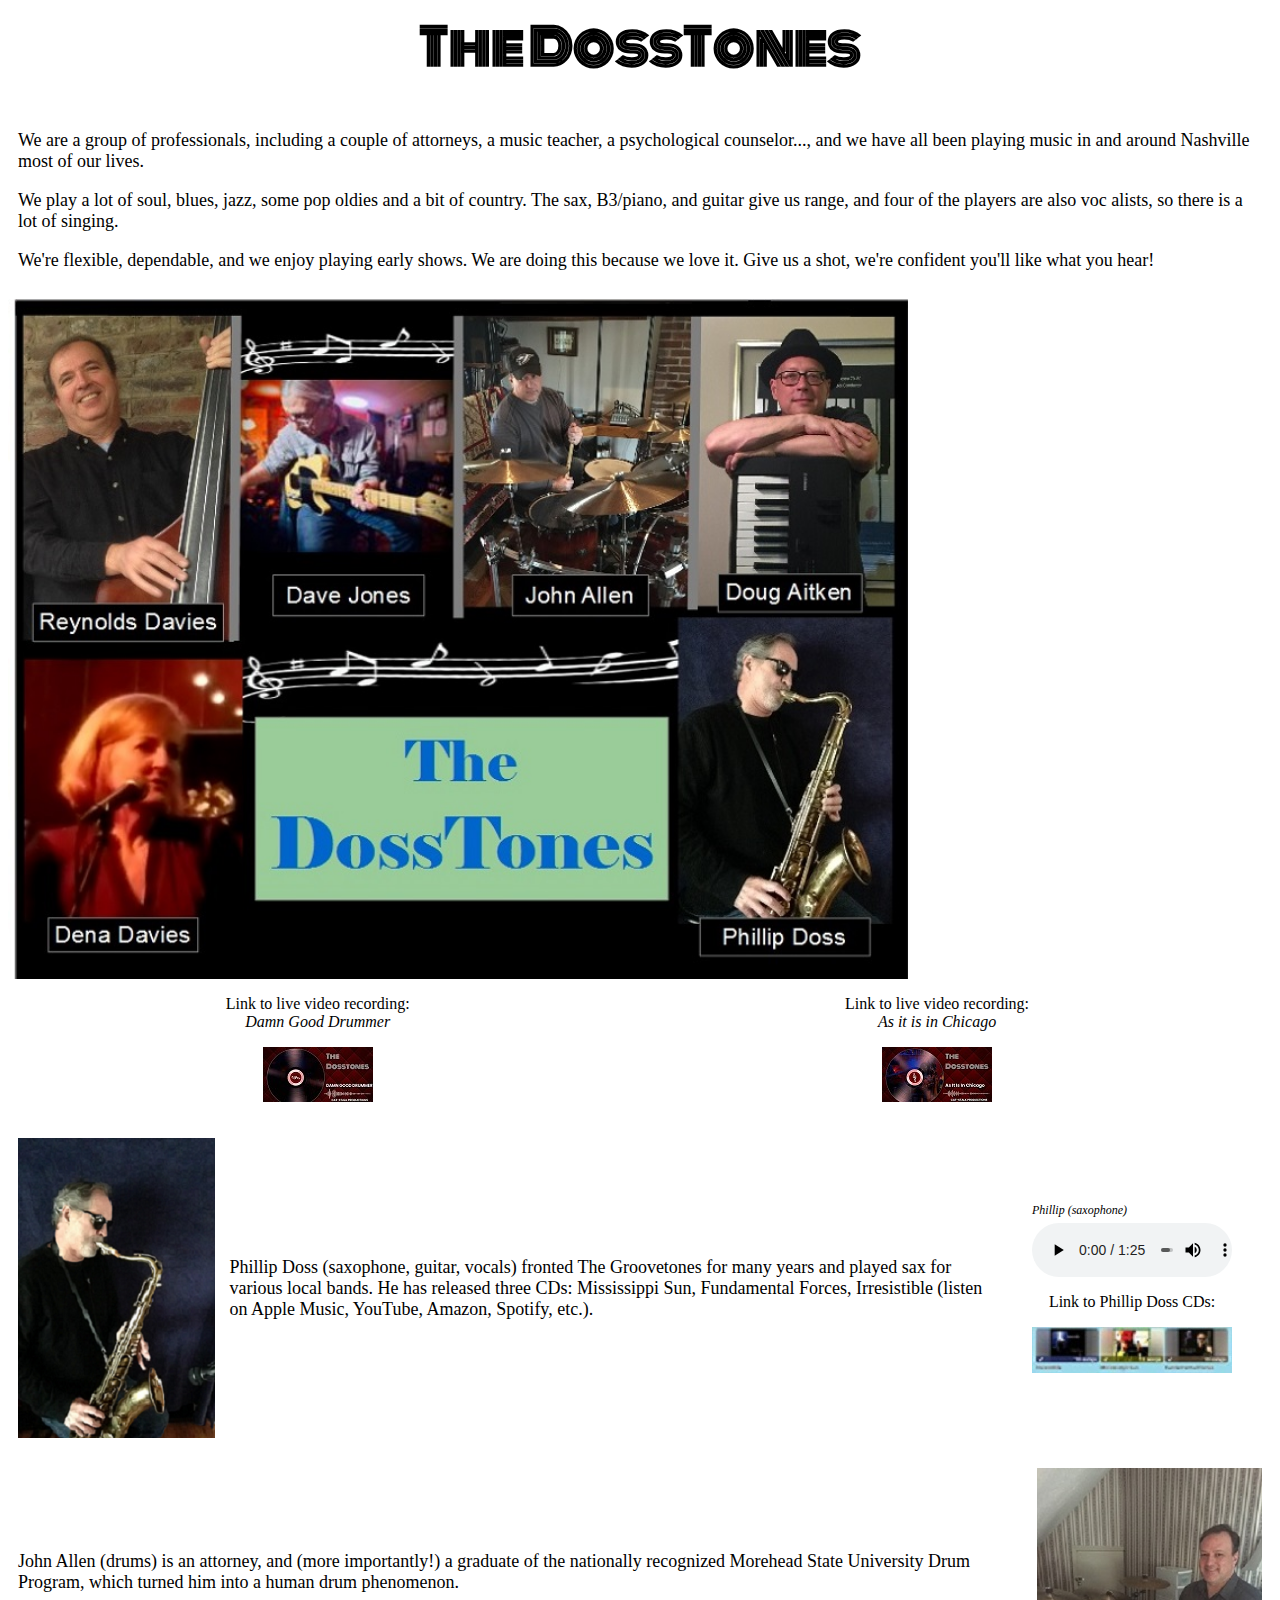
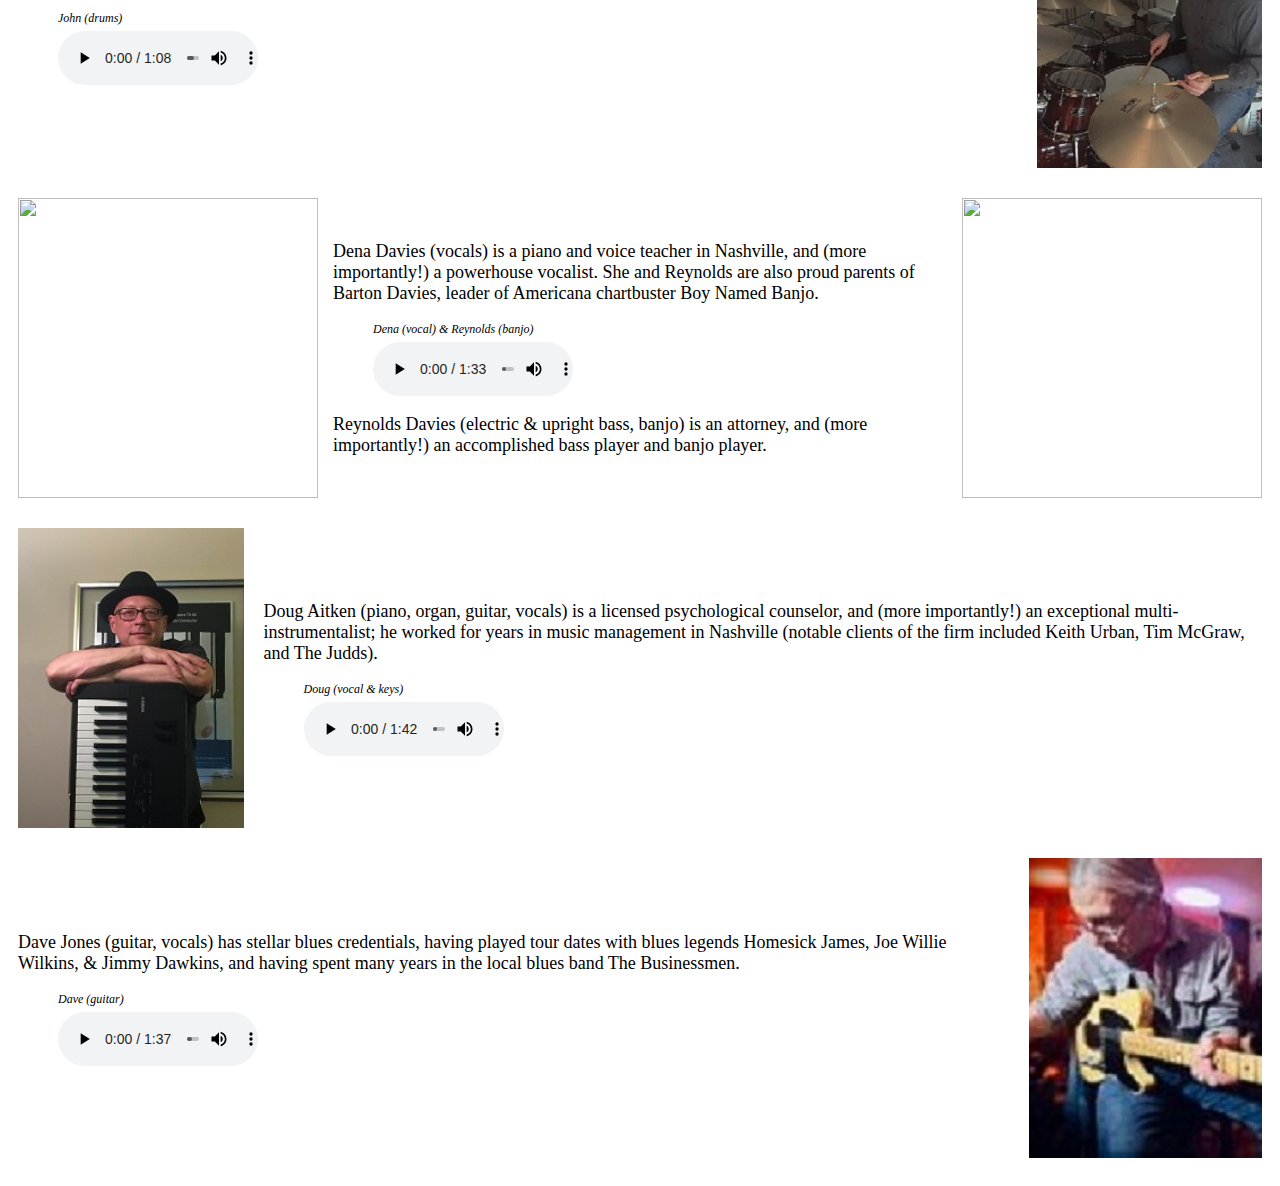
==== index.htm @ a74b34a2 "where are the davies" ====
<head>
   <link rel="stylesheet" type="text/css" href="assets/style/style.css">
   <link href="https://fonts.googleapis.com/css?family=Ariel|Monoton&display=swap" rel="stylesheet">
   <meta name="viewport" content="width=device-width, initial-scale=1.0">
  </head>

  <body>
    <h1 class="band-title-header">The DossTones</h1>
<!----------------------------------------begin ---------------------------------->
   
<div class="flex-row">

      <div class="text-container"
      <p>
        We are a group of professionals,
        including a couple of attorneys, a
        music teacher, a psychological
        counselor..., and we have all been playing music in
        and around Nashville most of our lives.
        
       <p>
        We play a lot of soul, blues, jazz, 
        some pop oldies and a bit of country. The sax, B3/piano,
        and guitar give us range, and four of
        the players are also voc 	alists, so there
        is a lot of singing.
       
        <p>
        We're flexible,
        dependable, and we enjoy playing
        early shows. We are doing this because we love it.
        Give us a shot, we're confident you'll like what you hear!
        
       </p>
      </div> 

    <div>
        <img id = "band-image"  src="assets/images/WebsitePic.jpg ">
    </div>                                        

       
<p text-align-center>
    <div class="video-link">
  
      <p style=text-align:center> Link to live video recording:<br>
        <em>Damn Good Drummer</em></p>  

        <p style = "text-align:center">
        <a href="https://vimeo.com/671753340?fbclid=IwAR0AuxMG2JPocDvae3xkzkJDM3QtB7sTo-MF8t5jyeBqKq5xU19ft4Nz4-Y">
        <img id = "icon-image"src="assets/images/DamnDrummerPic.jpg"
            alt ="Damn Good Drummer">   </a> 
</div>
   <div class="video-link">
        <p style=text-align:center> Link to live video recording:<br>
        <em>As it is in Chicago</em></p>  
        <p style = "text-align:center">
        <a href="https://vimeo.com/671772425">
        <img id ="icon-image"src="assets/images/AsChicagoPic.jpg"
             alt="As it is in Chicago"> </a>  
    </div>        
 
 </div>
<!------------------------------------------------Begin Phil Section---------------------->
 
    <div class="flex-row">

       <div>
           <img id="player-photo" src="assets/images/Phillip.png" alt="Phillip Picture" class="center">
       </div>
      

   <div class= "third-container"> 
   
           <p>
            Phillip Doss (saxophone, guitar, vocals) fronted
            The Groovetones for many years and played sax
            for various local bands.

            He has released three CDs:
            Mississippi Sun, Fundamental Forces, Irresistible
            (listen on Apple Music, YouTube, Amazon, Spotify,
            etc.). 

           
    </div>
 
    <div class "quarter-container">
            
            <figure><figcaption>Phillip (saxophone)</figcaption>
            <div align="center">   
            <audio id ="small-player" controls>
            <source src="PhilWeb.mp3" type="audio/mpeg" >
            Your browser does not support the audio element.
            </audio>
            </div>
            </figure>
 
            <p Style = "text-align:center">  Link to Phillip Doss CDs:<br> </p>
            <p Style = "text-align:center">
            <a href="https://www.youtube.com/channel/UCoOyLe0QwGjKVuanM-T0hrw">
            <img src = "assets/images/CDsPic.jpg" alt="Youtube link to CD">
            </a></p>
            
      </div>
          
     </div>                             

<!------------------------John ----------------------------->
  <div class="flex-row">                                                 
     <div class="text-container">
  <p>
             John Allen (drums) is an attorney, and
             (more importantly!) a graduate of the
             nationally recognized Morehead State
             University Drum Program, which turned him
             into a human drum phenomenon.
   </p>
      
                  
            <figure><figcaption>John (drums)</figcaption>
             
            <audio id ="small-player" controls>
            <source src="Damn Good Drummer.mp3" type="audio/mpeg" >
            Your browser does not support the audio element.
            </audio>
             
            </figure>
        
      </div>     
          
       
      <div>
       <img id="player-photo" src="assets/images/John.jpg" alt="John Picture"class="center">
      </div>

 
   </div>
    
    
<!--------------------------------------------------Davies Section------>
   <div class="flex-row">

       <div>
       <img id="player-photo" src="assets/images/Dena.png">
       </div>

      
        
            
      <div class= "third-container">   
       
        Dena Davies (vocals) is a piano and voice teacher
        in Nashville, and (more importantly!) a powerhouse vocalist. She
        and Reynolds are also proud parents of Barton Davies, leader of
        Americana chartbuster Boy Named Banjo. 
     

        <figure>
        <figcaption>Dena (vocal) & Reynolds (banjo)</figcaption>
         
        <audio id = "small-player" controls>
          <source src="Angel From Montgomery.mp3" type="audio/mpeg">
            Your browser does not support the audio element.
        </audio>
         
        </figure>

      Reynolds Davies (electric & upright bass, banjo) is
      an attorney, and (more importantly!) an
      accomplished bass player and banjo player.

        </div>
        
 
       <div>
       <img id="player-photo" src ="assets/images/Reynolds.PNG" >
       </div>
  
 
</div>
       
   
 <!----------------------------------------------Doug--------------------------------->
     
<div class= "flex-row">
   
          <div>
          <img id="player-photo" src="assets/images/Doug.jpg">
          </div>
       
          <div class = "text-container">
<p>
          Doug Aitken (piano, organ, guitar, vocals) is a
          licensed psychological counselor, and (more
          importantly!) an exceptional multi-instrumentalist;
          he worked for years in music management in
          Nashville (notable clients of the firm included Keith
          Urban, Tim McGraw, and The Judds).
        
   
           <figure>
           <figcaption>Doug (vocal & keys)</figcaption>  
          
           <audio id ="small-player" controls>
           <source src="As It Is In Chicago.mp3" type="audio/mpeg">
       Your browser does not support the <code>audio</code> element.
           </audio>
         
           </figure>
  </div>
  </div>
       
  <!--------------------------------------------------------Dave-------------------------------------->  
 
 <div class="flex-row">

      
      
     <div class = "text-container">

          Dave Jones (guitar, vocals) has stellar blues credentials, 
          having played tour dates with 
          blues legends Homesick James, Joe Willie Wilkins, & Jimmy Dawkins, 
          and having spent many years in the local blues band The Businessmen.
       <p text-align:center>
        <figure>
        <figcaption>Dave (guitar)</figcaption>
     <!--   <div class="center">-->
        <audio id="small-player" controls>
          <source src="JonesIrresistibleClip.mp3" type="audio/mpeg">
            Your browser does not support the
            <code>audio</code> element.
        </audio>
     <!--   </div>-->
        </figure>
   </div>
       
     <div>
        <img id="player-photo" src="assets/images/JonesPic01.jpg" style = "float:right; padding-right:10px" >  
      </div>    
        
      </div>
         
 
  </body>
---- assets/style/style.css ----
.band-title-header {
  font-size: 50px;
  font-family: 'Monoton', cursive;
  text-align: center;
}

.flex-row {
  display: flex;
  justify-content:left;
  align-items:center;
  flex-direction: row;
  flex-wrap:wrap;
  padding-bottom:10px;
  }

.text-container {
  font-family: 'Ariel';
  font-size: 18px;
  justify-content:center;
  flex-basis: 47%; 
  flex-grow:2;
  align-content:center;
  padding:10px;
  }
  
 
.quarter-container {
font-family: 'Ariel';
  font-size: 18px;
  justify-content:center;
  flex-basis: 25%; 
  flex-grow:2;
  align-content:center;
  padding:10px;
}

.third-container {
font-family: 'Ariel';
  font-size: 18px;
  justify-content:center;
  flex-basis: 33%; 
  flex-grow:2;
  align-content:center;
  padding:5px;
}

.video-link {
width:49%;
justify-content:center;
}



figcaption {
font-size:12;
font-style:italic;
padding-bottom:5px;
}

#band-image {
  width:100vh;
  height:auto;
  max-width:100%;
 }

#icon-image {
 width = 110px;
 height = 55px;
 }


#small-player {
width:200px;
}

#player-photo {
height:300px;
width:auto;
padding:10px;
}

.center {
/*  display: block;*/
  margin-left: auto;
  margin-right: auto;
  width: 50%;
}
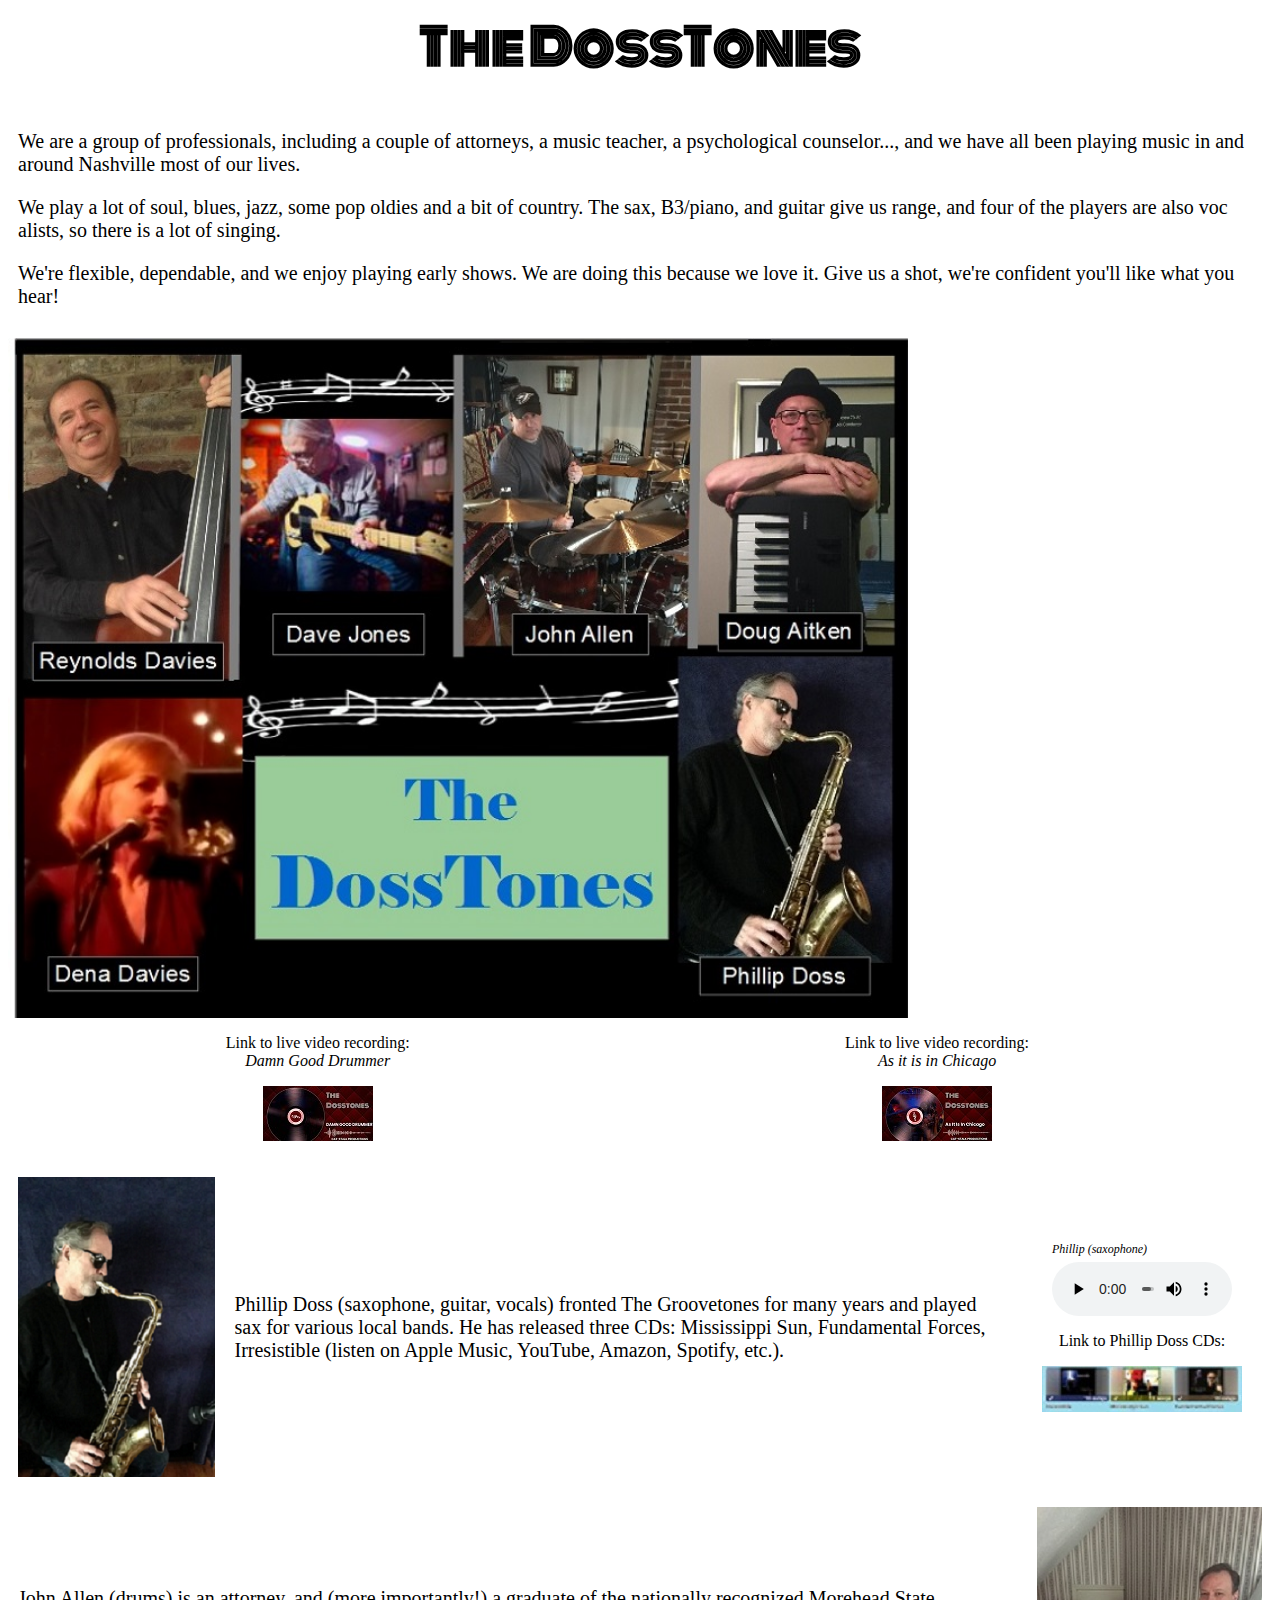
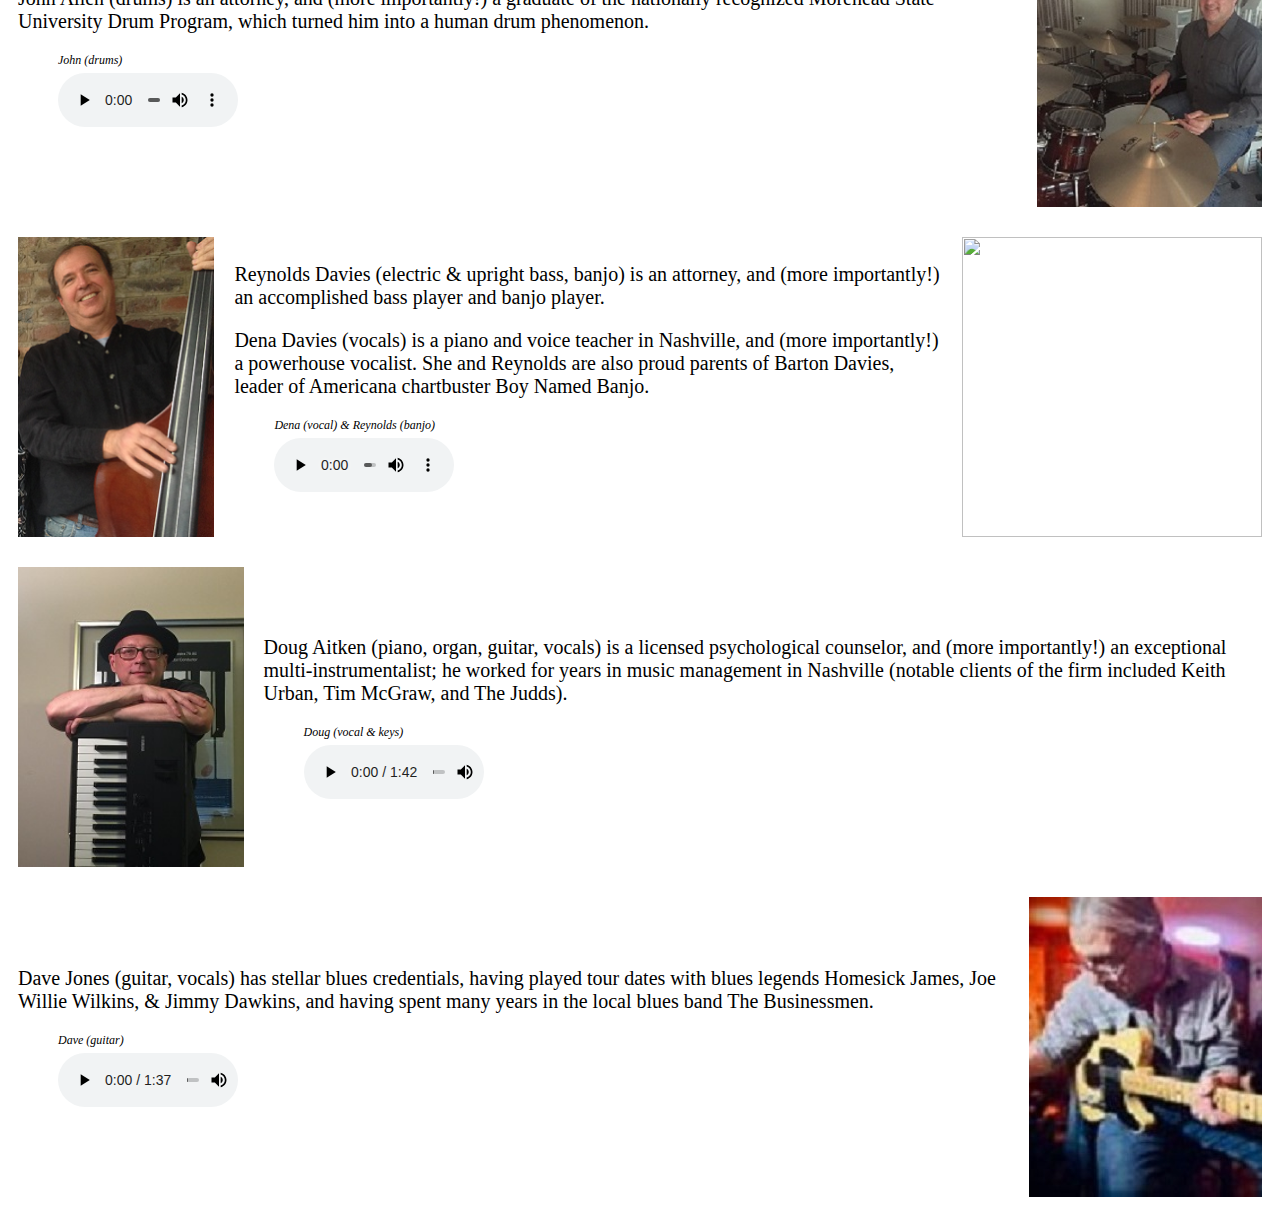
==== commit 471c4cdb: "made dena image smaller" ====
--- a/index.htm
+++ b/index.htm
@@ -1,4 +1,4 @@
-  <head>
+	  <head>
    <link rel="stylesheet" type="text/css" href="assets/style/style.css">
    <link href="https://fonts.googleapis.com/css?family=Ariel|Monoton&display=swap" rel="stylesheet">
    <meta name="viewport" content="width=device-width, initial-scale=1.0">
@@ -107,7 +107,7 @@
 
 <!------------------------John ----------------------------->
   <div class="flex-row">                                                 
-     <div class="text-container">
+     <div class="third-container">
   <p>
              John Allen (drums) is an attorney, and
              (more importantly!) a graduate of the
@@ -141,14 +141,18 @@
    <div class="flex-row">
 
        <div>
-       <img id="player-photo" src="assets/images/Dena.png">
+       <img id="player-photo" src="assets/images/Reynolds.png">
        </div>
 
       
         
             
-      <div class= "third-container">   
-       
+      <div class= "third-container">  
+ 
+        Reynolds Davies (electric & upright bass, banjo) is
+        an attorney, and (more importantly!) an
+        accomplished bass player and banjo player.
+<p>
         Dena Davies (vocals) is a piano and voice teacher
         in Nashville, and (more importantly!) a powerhouse vocalist. She
         and Reynolds are also proud parents of Barton Davies, leader of
@@ -164,16 +168,11 @@
         </audio>
          
         </figure>
-
-      Reynolds Davies (electric & upright bass, banjo) is
-      an attorney, and (more importantly!) an
-      accomplished bass player and banjo player.
-
         </div>
         
  
        <div>
-       <img id="player-photo" src ="assets/images/Reynolds.PNG" >
+       <img id="player-photo" src ="assets/images/Dena.Png" >
        </div>
   
  
@@ -189,7 +188,7 @@
           </div>
        
           <div class = "text-container">
-<p>
+          <p>
           Doug Aitken (piano, organ, guitar, vocals) is a
           licensed psychological counselor, and (more
           importantly!) an exceptional multi-instrumentalist;
@@ -203,7 +202,7 @@
           
            <audio id ="small-player" controls>
            <source src="As It Is In Chicago.mp3" type="audio/mpeg">
-       Your browser does not support the <code>audio</code> element.
+            Your browser does not support the <code>audio</code> element.
            </audio>
          
            </figure>
@@ -225,18 +224,18 @@
        <p text-align:center>
         <figure>
         <figcaption>Dave (guitar)</figcaption>
-     <!--   <div class="center">-->
+    
         <audio id="small-player" controls>
           <source src="JonesIrresistibleClip.mp3" type="audio/mpeg">
             Your browser does not support the
             <code>audio</code> element.
         </audio>
-     <!--   </div>-->
+    
         </figure>
    </div>
        
      <div>
-        <img id="player-photo" src="assets/images/JonesPic01.jpg" style = "float:right; padding-right:10px" >  
+        <img id="player-photo" src="assets/images/JonesPic01.jpg" >  
       </div>    
         
       </div>
--- a/assets/style/style.css
+++ b/assets/style/style.css
@@ -15,10 +15,11 @@
 
 .text-container {
   font-family: 'Ariel';
-  font-size: 18px;
+  font-size: 20px;
   justify-content:center;
   flex-basis: 47%; 
   flex-grow:2;
+  flex-shrink:2;
   align-content:center;
   padding:10px;
   }
@@ -36,12 +37,13 @@
 
 .third-container {
 font-family: 'Ariel';
-  font-size: 18px;
+  font-size: 20px;
   justify-content:center;
   flex-basis: 33%; 
   flex-grow:2;
+  flex-shrink:2;
   align-content:center;
-  padding:5px;
+  padding:10px;
 }
 
 .video-link {
@@ -70,23 +72,19 @@
 
 
 #small-player {
-width:200px;
+width:180px;
 }
 
 #player-photo {
 height:300px;
 width:auto;
-padding:10px;
+margin-left: auto;
+  margin-right: auto;
+  padding:10px;
 }
 
-.center {
-/*  display: block;*/
-  margin-left: auto;
-  margin-right: auto;
-  width: 50%;
-}
-  
 
+ 
 
 
 
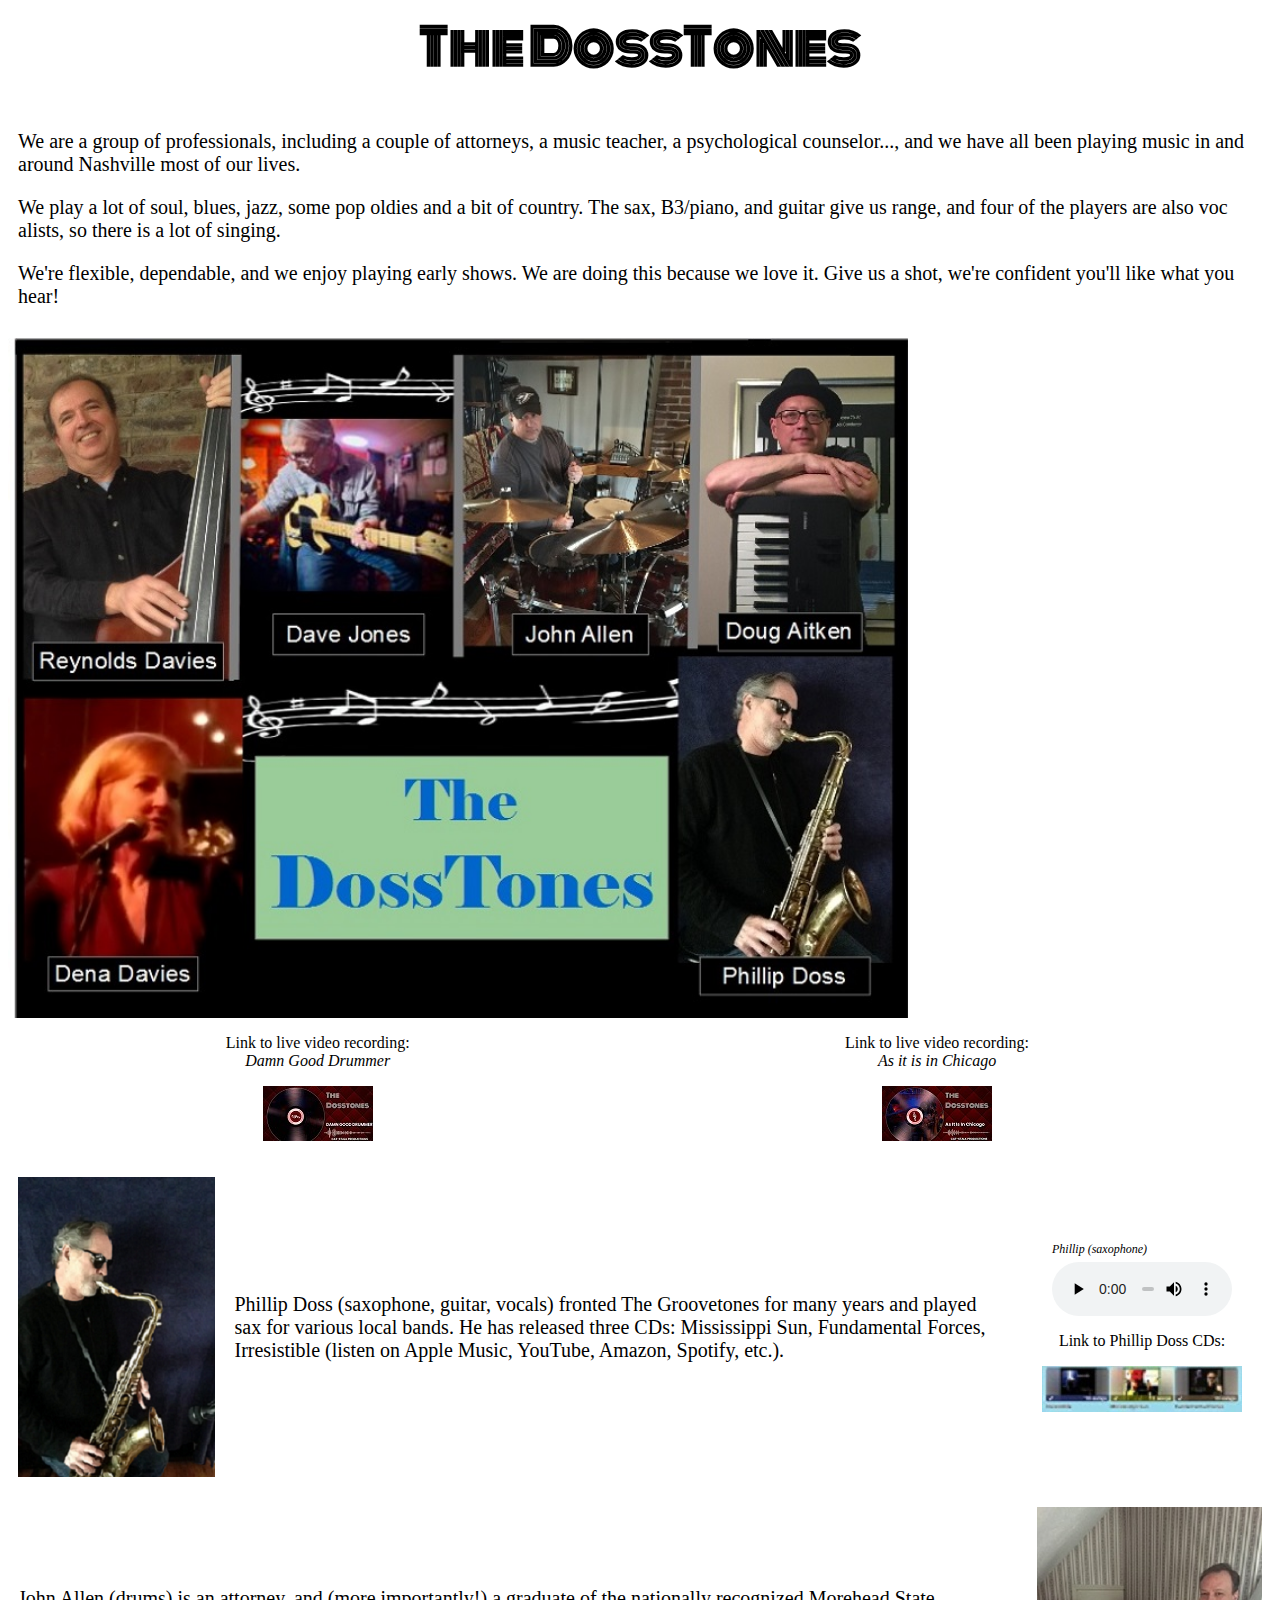
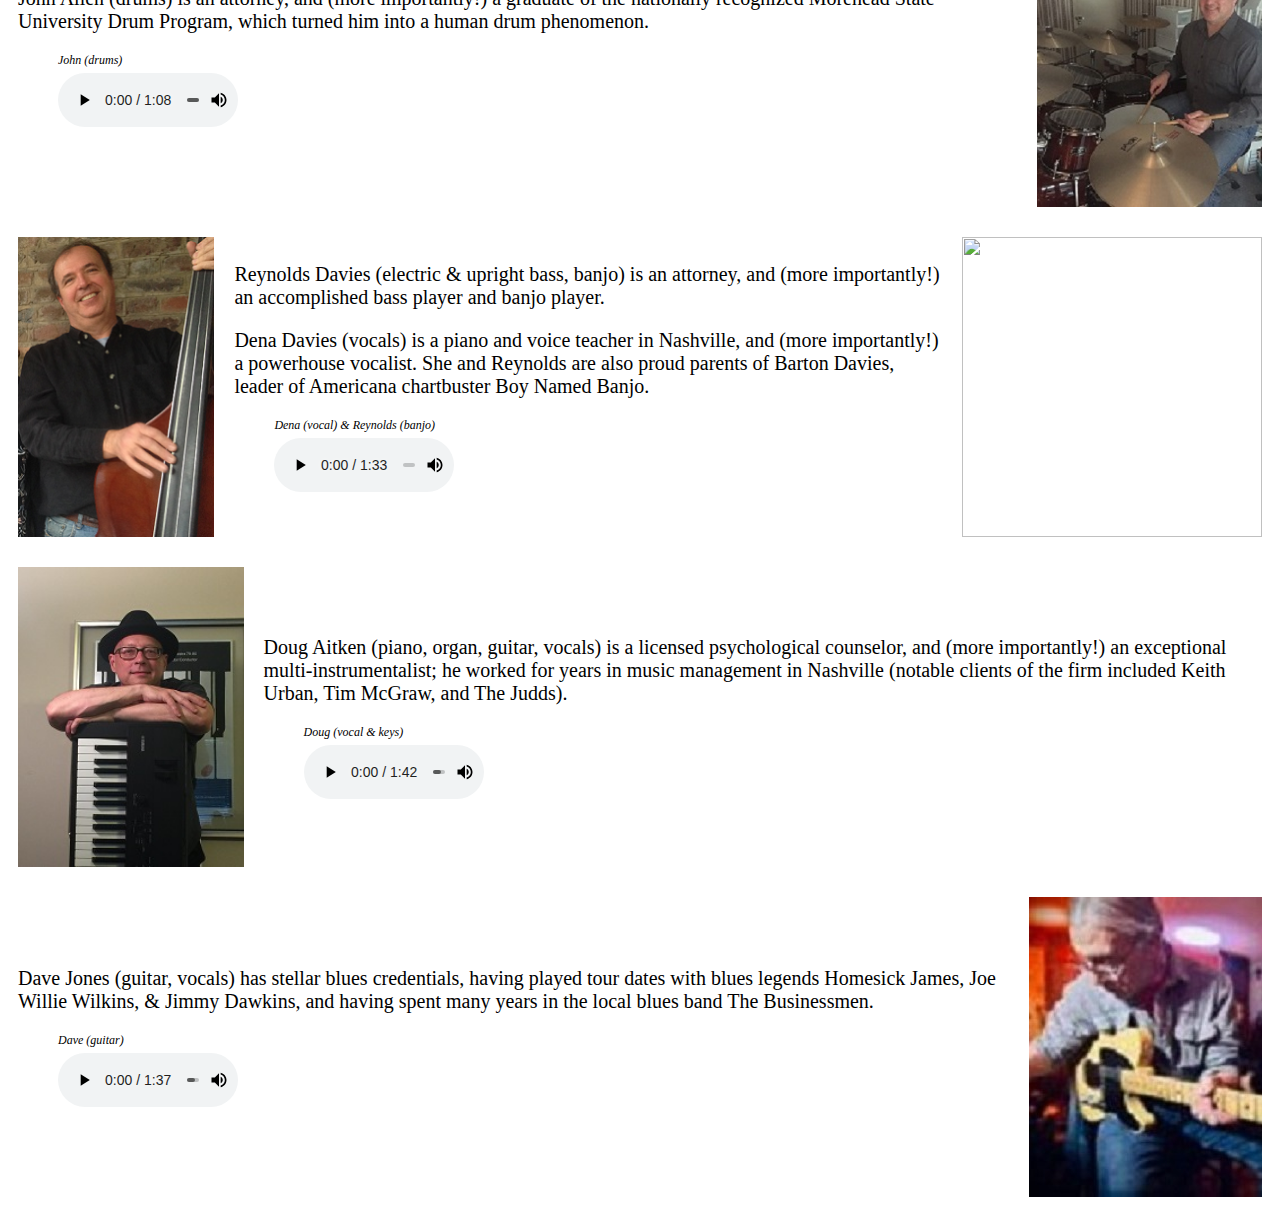
==== commit 9c22f422: "dena picture moved to assets" ====
--- a/index.htm
+++ b/index.htm
@@ -172,7 +172,7 @@
         
  
        <div>
-       <img id="player-photo" src ="assets/images/Dena.Png" >
+       <img id="player-photo" src ="assets/Dena.Png" >
        </div>
   
  
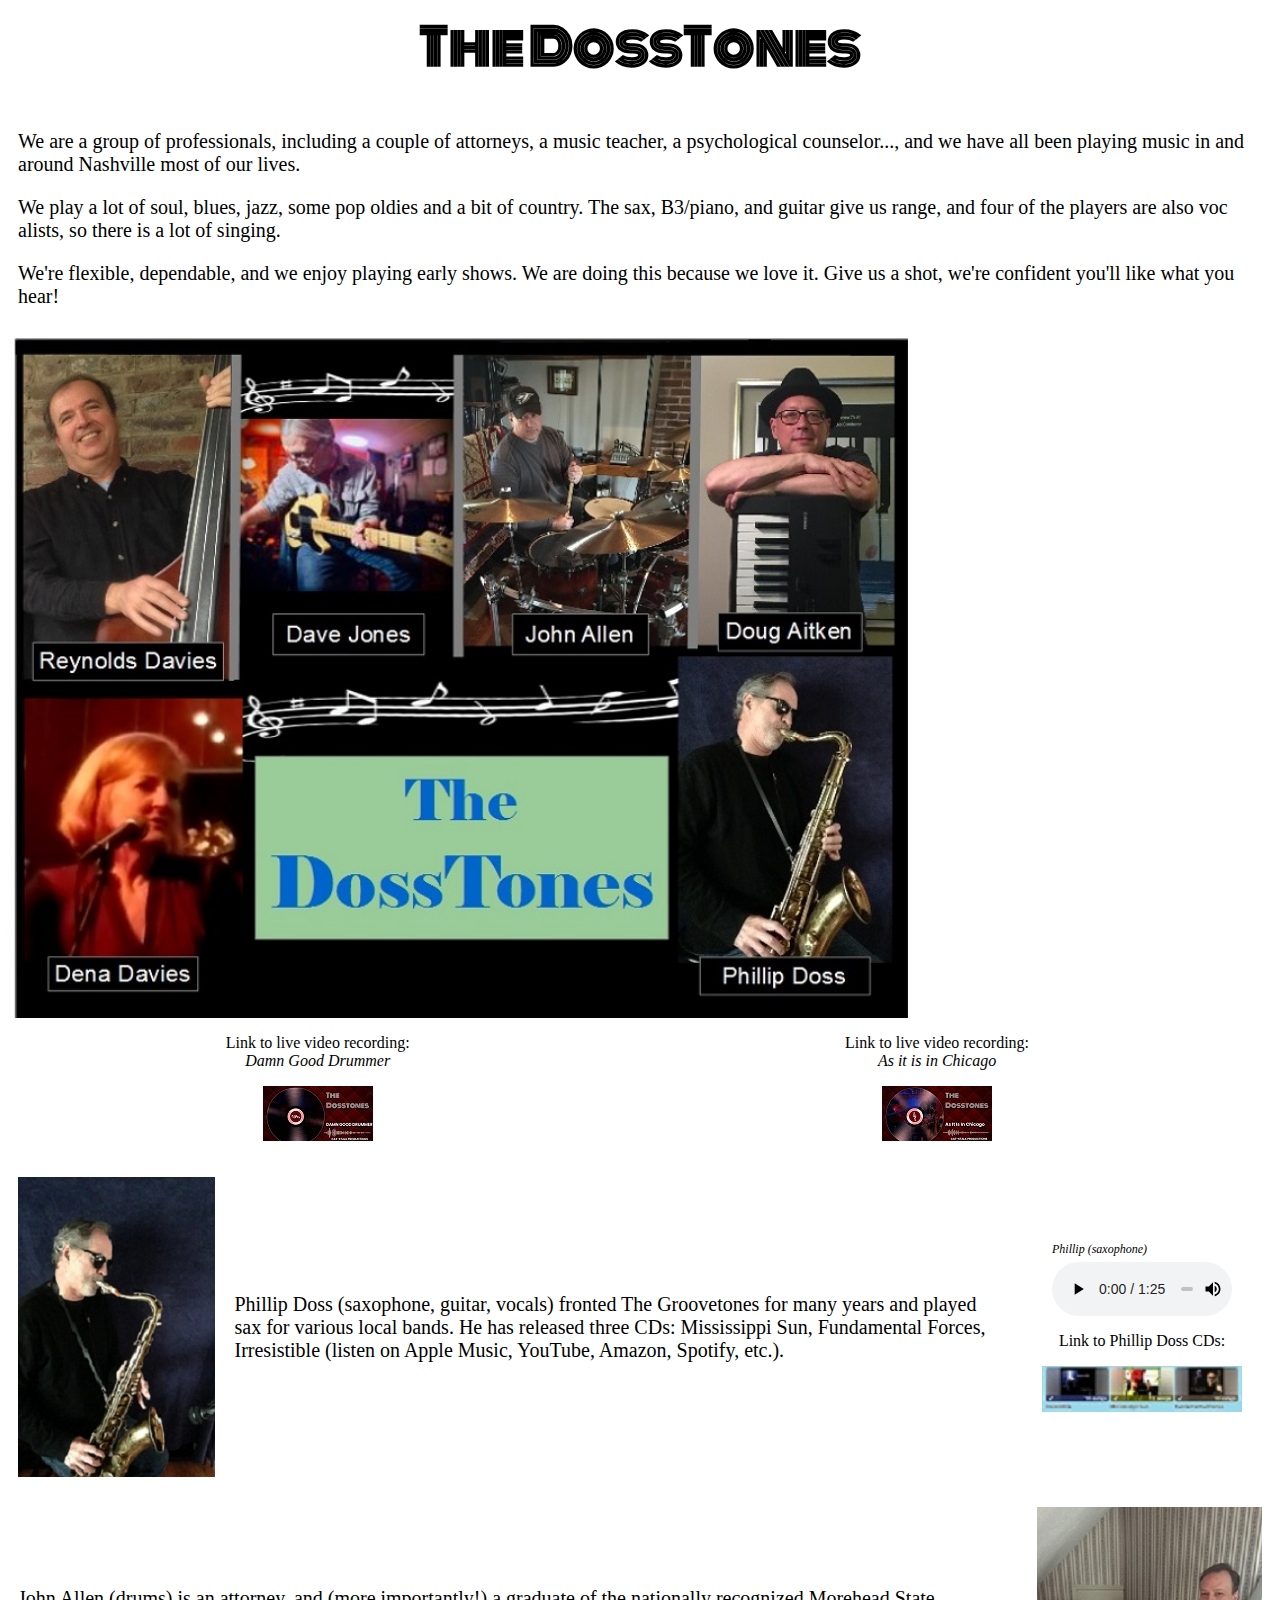
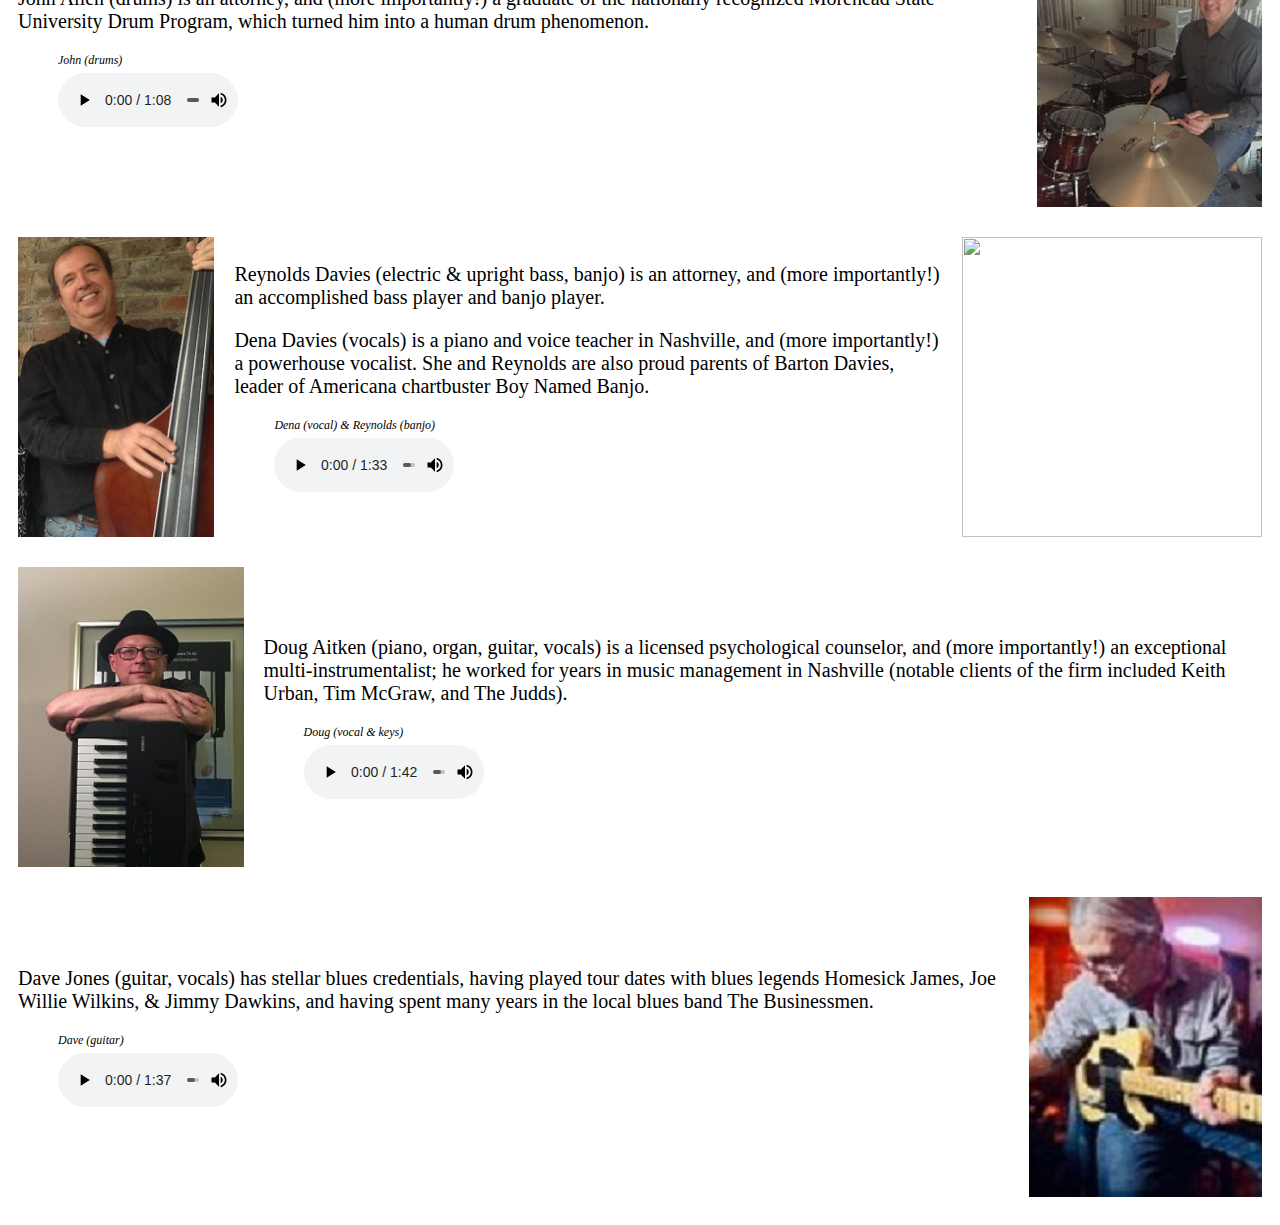
==== commit cd4cb938: "moved dena pic to root fldr" ====
--- a/index.htm
+++ b/index.htm
@@ -172,7 +172,7 @@
         
  
        <div>
-       <img id="player-photo" src ="assets/Dena.Png" >
+       <img id="player-photo" src ="Dena.Png" >
        </div>
   
  
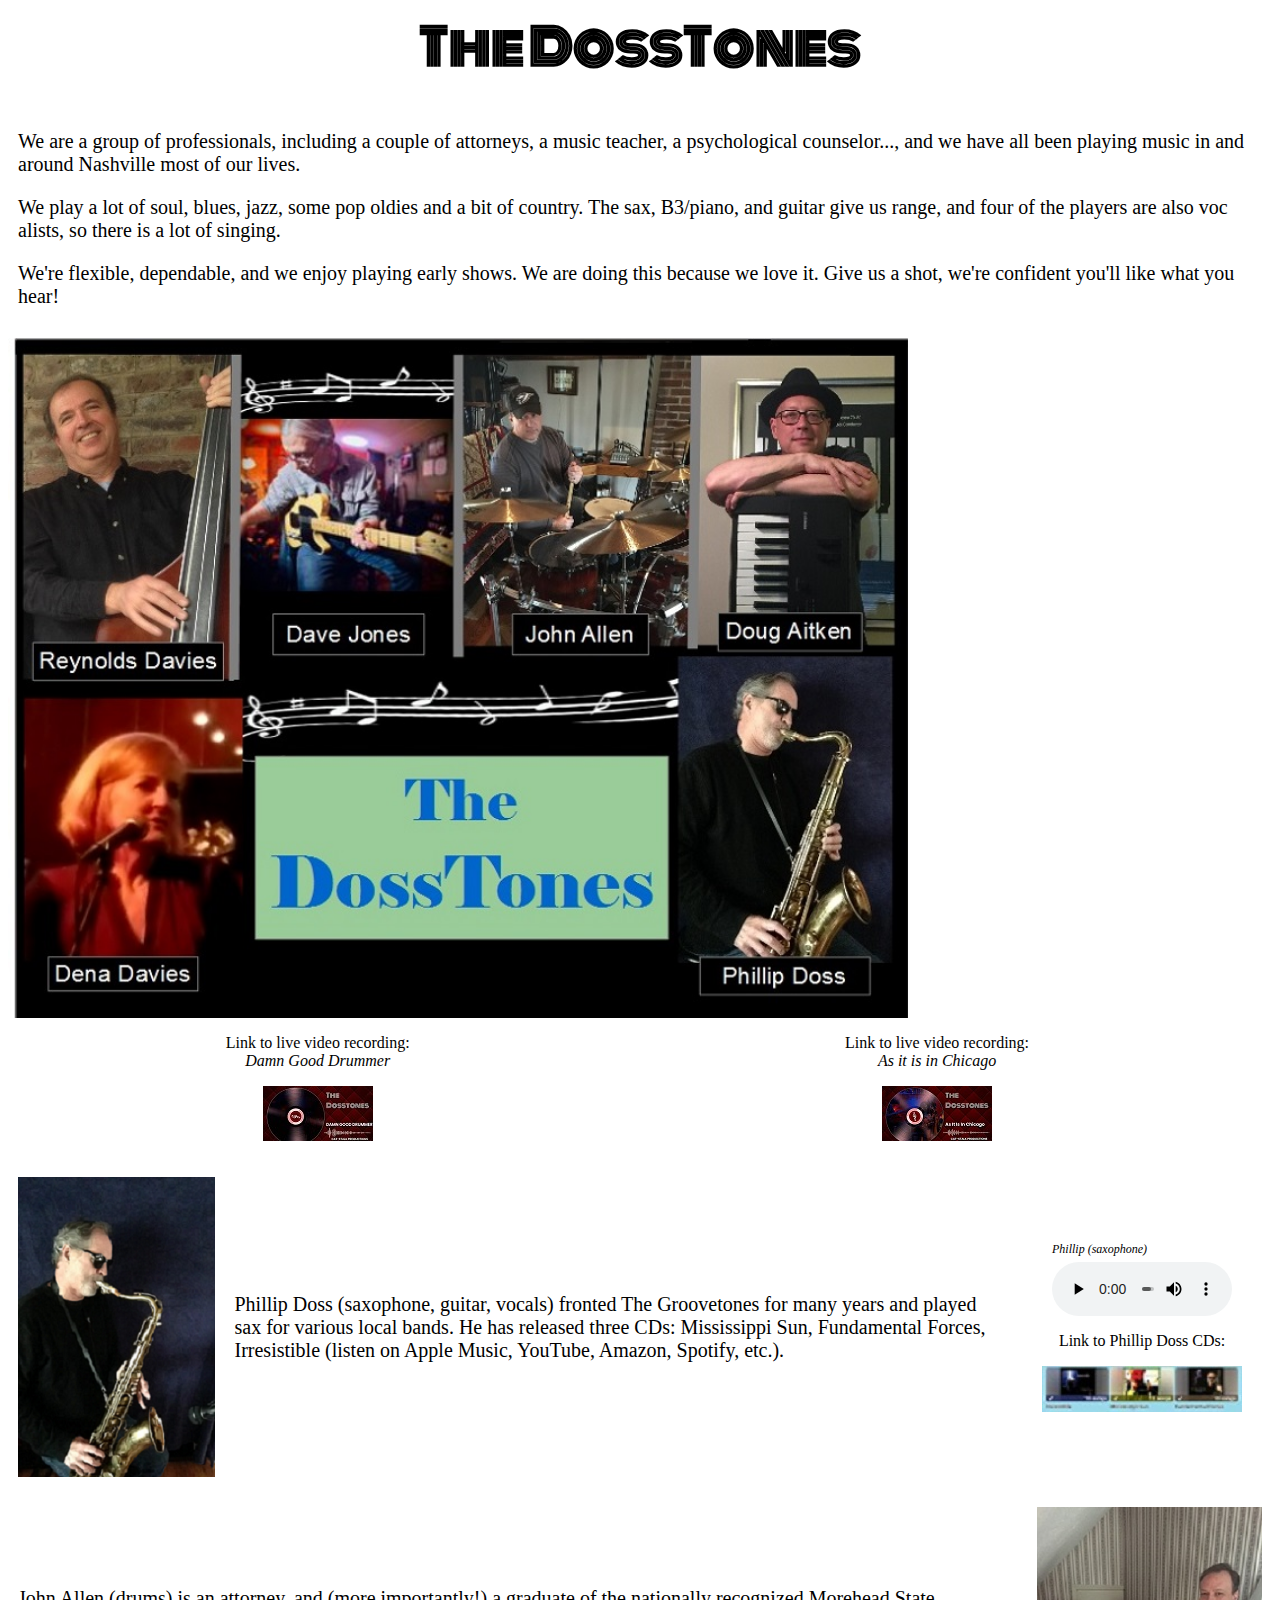
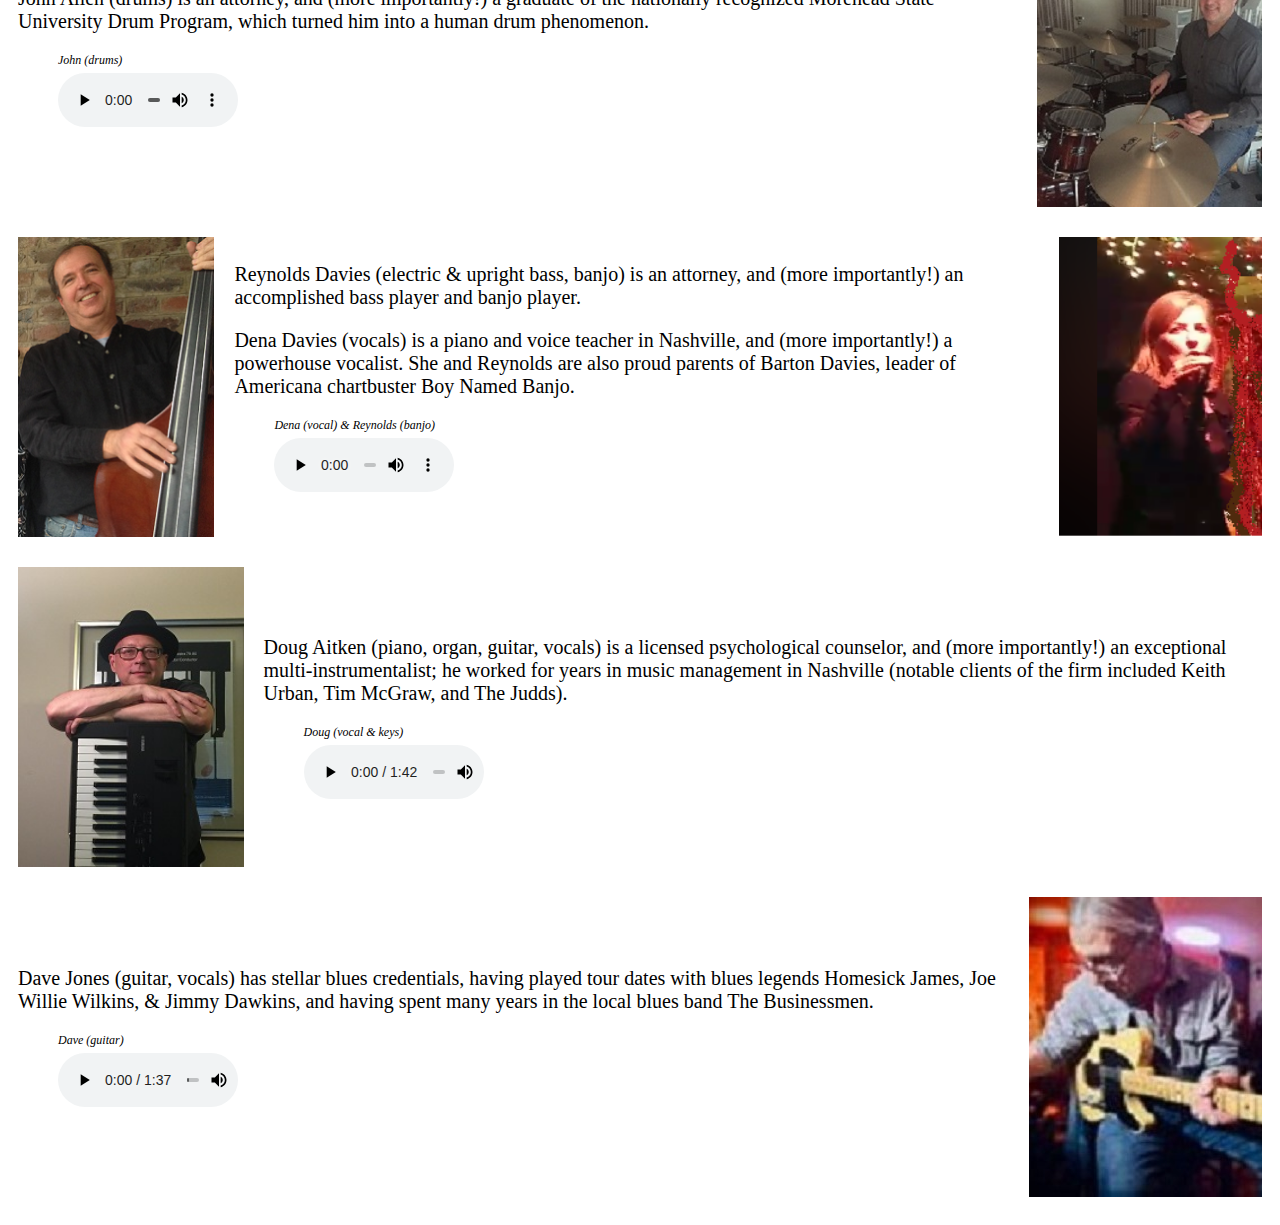
==== commit 7d4c9e4f: "Update index.htm" ====
--- a/index.htm
+++ b/index.htm
@@ -172,7 +172,7 @@
         
  
        <div>
-       <img id="player-photo" src ="Dena.Png" >
+       <img id="player-photo" src ="Dena.PNG" >
        </div>
   
  
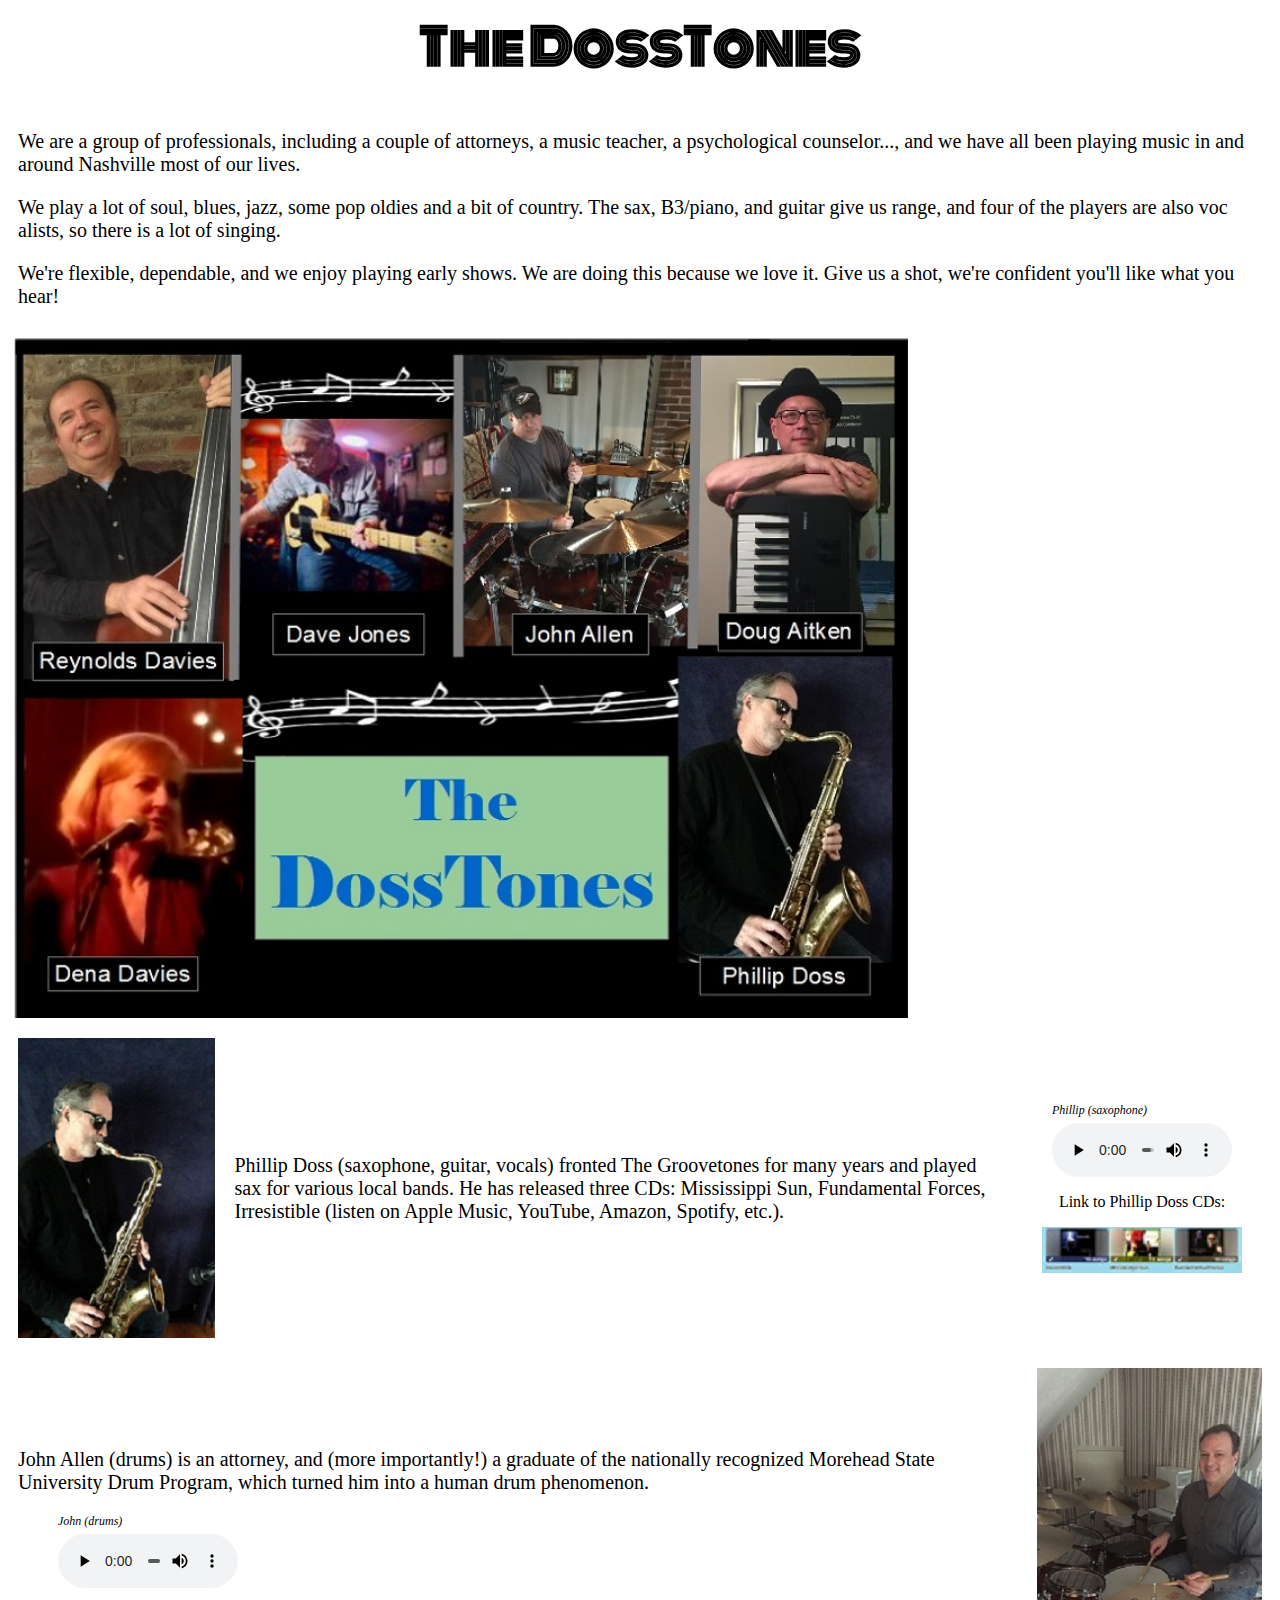
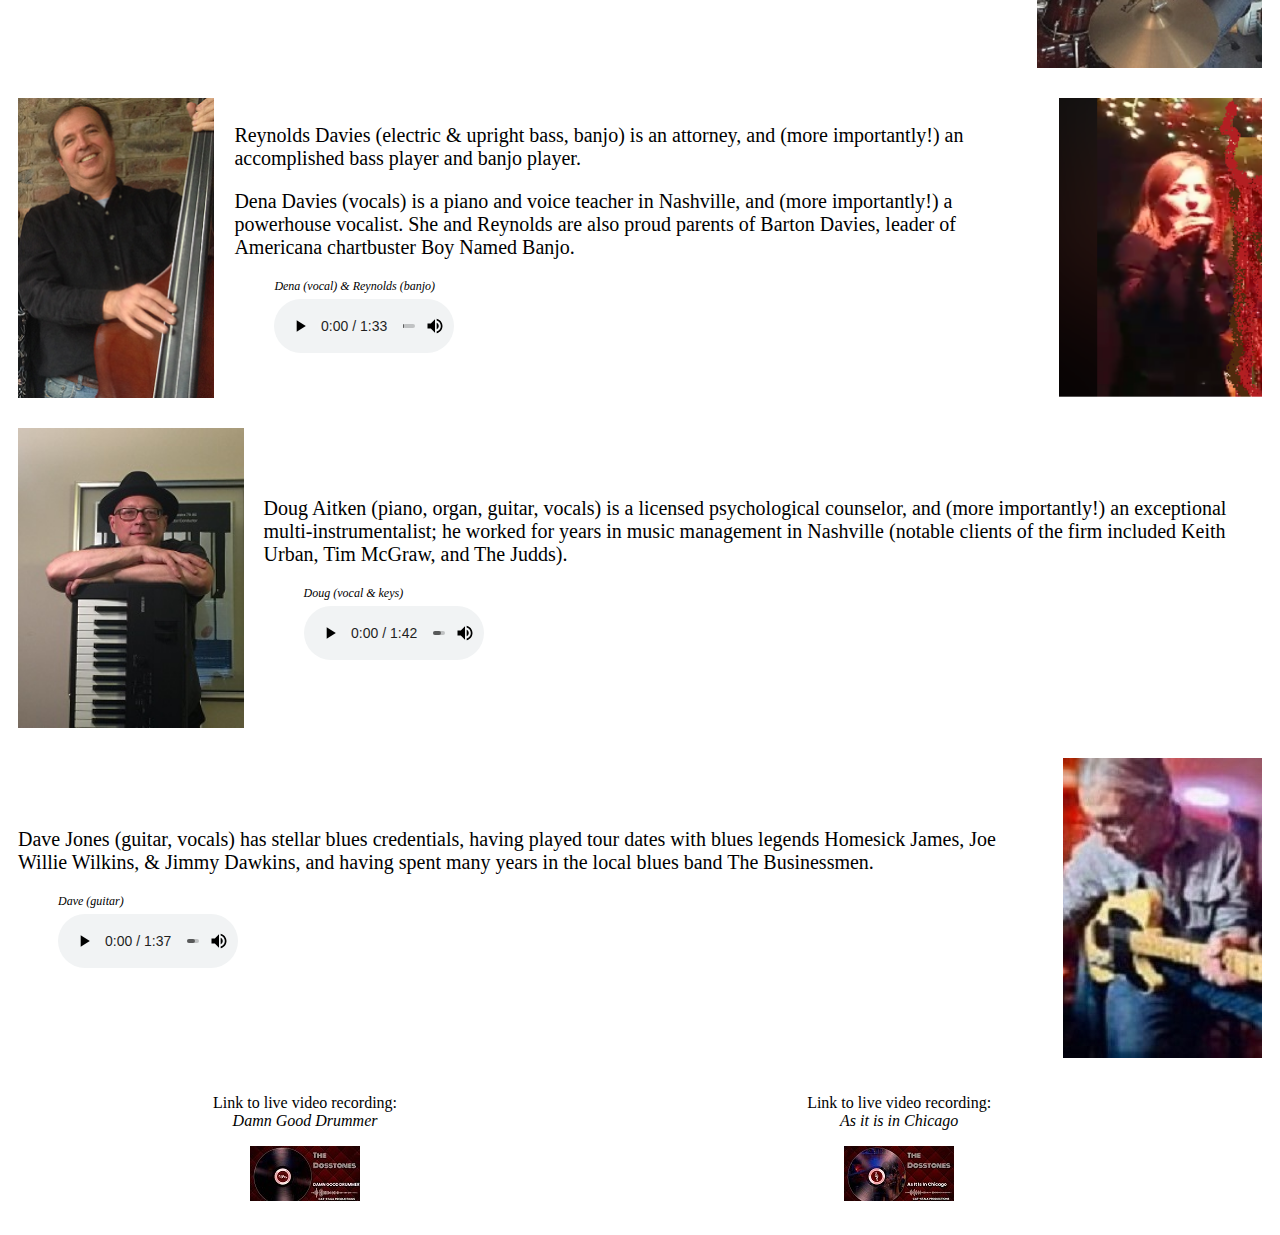
==== commit e3c8d13d: "moved video links to bottom" ====
--- a/index.htm
+++ b/index.htm
@@ -39,26 +39,7 @@
     </div>                                        
 
        
-<p text-align-center>
-    <div class="video-link">
-  
-      <p style=text-align:center> Link to live video recording:<br>
-        <em>Damn Good Drummer</em></p>  
-
-        <p style = "text-align:center">
-        <a href="https://vimeo.com/671753340?fbclid=IwAR0AuxMG2JPocDvae3xkzkJDM3QtB7sTo-MF8t5jyeBqKq5xU19ft4Nz4-Y">
-        <img id = "icon-image"src="assets/images/DamnDrummerPic.jpg"
-            alt ="Damn Good Drummer">   </a> 
-</div>
-   <div class="video-link">
-        <p style=text-align:center> Link to live video recording:<br>
-        <em>As it is in Chicago</em></p>  
-        <p style = "text-align:center">
-        <a href="https://vimeo.com/671772425">
-        <img id ="icon-image"src="assets/images/AsChicagoPic.jpg"
-             alt="As it is in Chicago"> </a>  
-    </div>        
- 
+
  </div>
 <!------------------------------------------------Begin Phil Section---------------------->
  
@@ -239,7 +220,30 @@
       </div>    
         
       </div>
-         
+   
+<!-----------------------------------------------link to videos--------------------------------->
+<div class= "flex-row">
+      
+ <p text-align-center>
+    <div class="video-link">
+        <p style=text-align:center> Link to live video recording:<br>
+        <em>Damn Good Drummer</em></p>  
+
+        <p style = "text-align:center">
+        <a href="https://vimeo.com/671753340?fbclid=IwAR0AuxMG2JPocDvae3xkzkJDM3QtB7sTo-MF8t5jyeBqKq5xU19ft4Nz4-Y">
+        <img id = "icon-image"src="assets/images/DamnDrummerPic.jpg"
+            alt ="Damn Good Drummer">   </a> 
+    </div>
+
+   <div class="video-link">
+        <p style=text-align:center> Link to live video recording:<br>
+        <em>As it is in Chicago</em></p>  
+        <p style = "text-align:center">
+        <a href="https://vimeo.com/671772425">
+        <img id ="icon-image"src="assets/images/AsChicagoPic.jpg"
+             alt="As it is in Chicago"> </a>  
+   </div>   
+</div>     
  
   </body>
  
--- a/assets/style/style.css
+++ b/assets/style/style.css
@@ -47,7 +47,7 @@
 }
 
 .video-link {
-width:49%;
+width:47%;
 justify-content:center;
 }
 
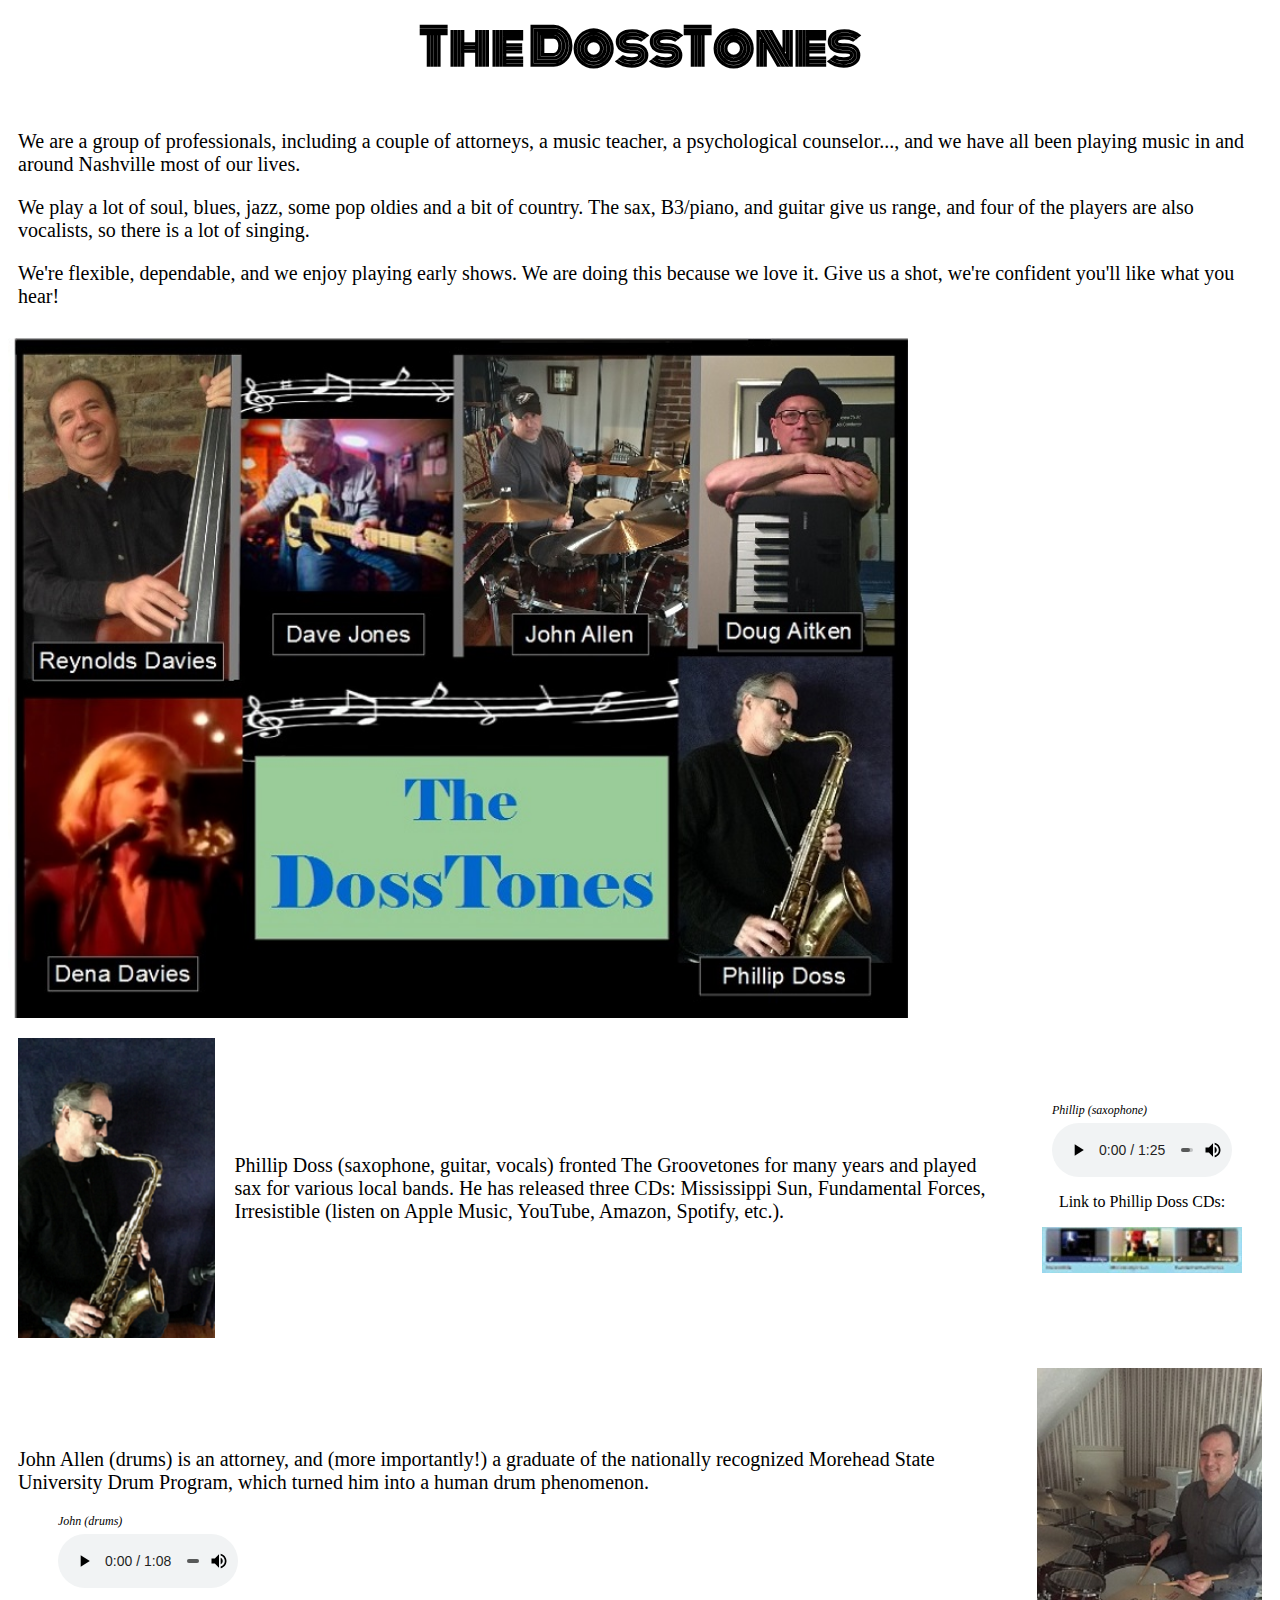
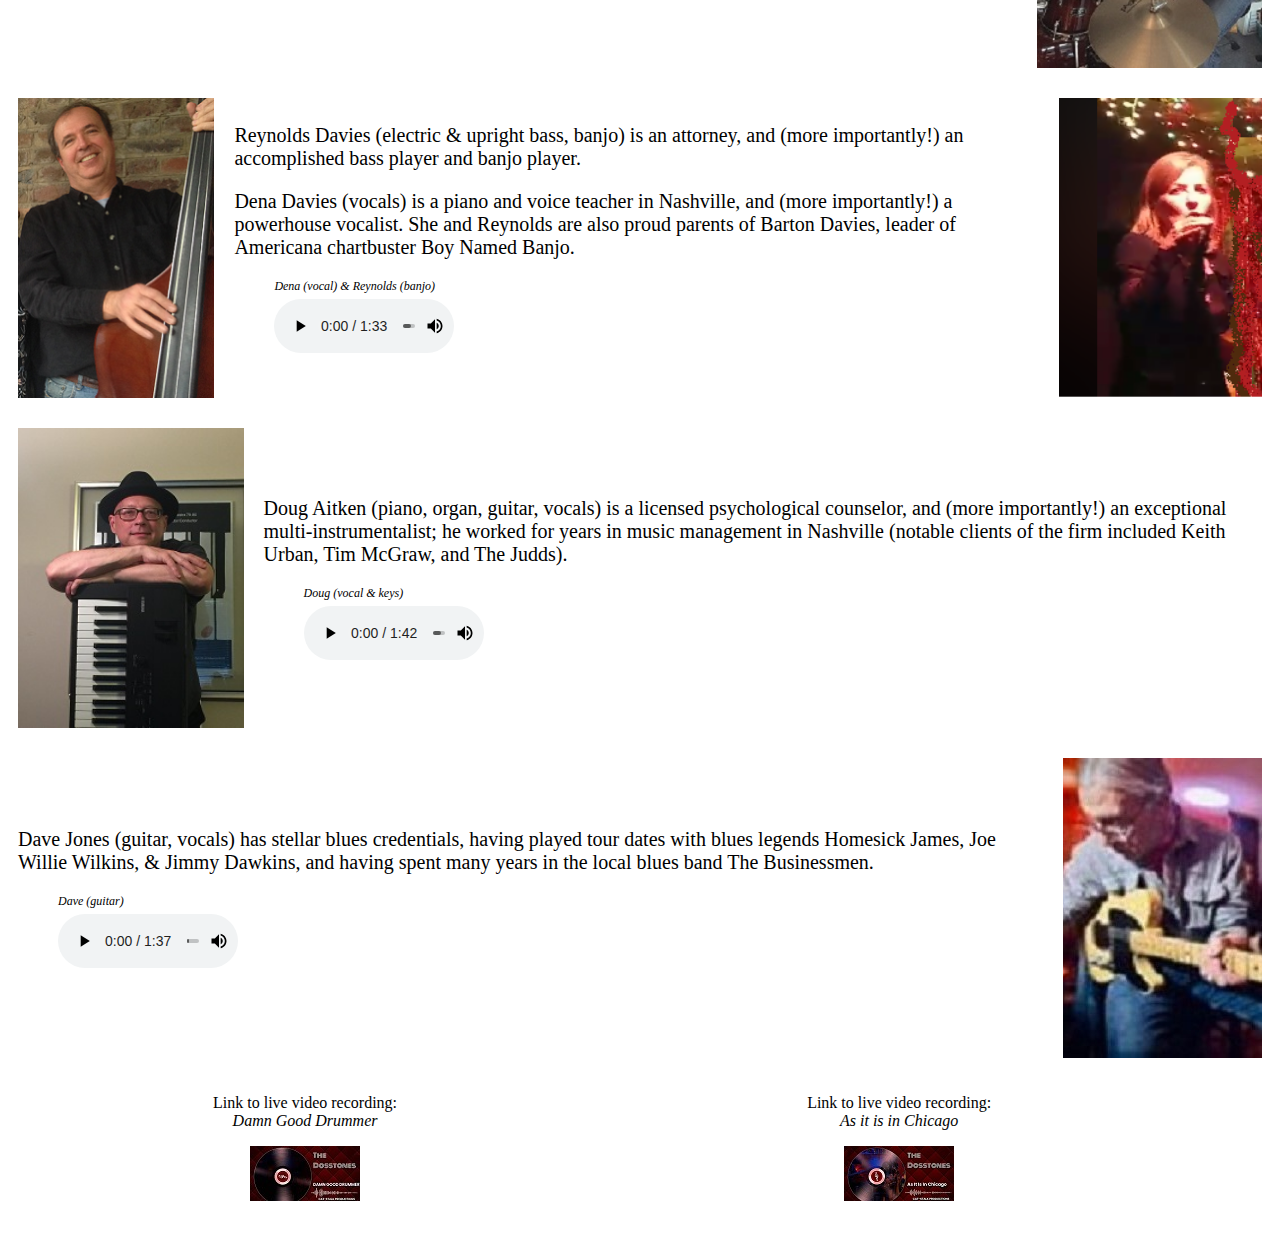
==== commit 027d4699: "fixed spacing in text" ====
--- a/index.htm
+++ b/index.htm
@@ -22,7 +22,7 @@
         We play a lot of soul, blues, jazz, 
         some pop oldies and a bit of country. The sax, B3/piano,
         and guitar give us range, and four of
-        the players are also voc 	alists, so there
+        the players are also vocalists, so there
         is a lot of singing.
        
         <p>
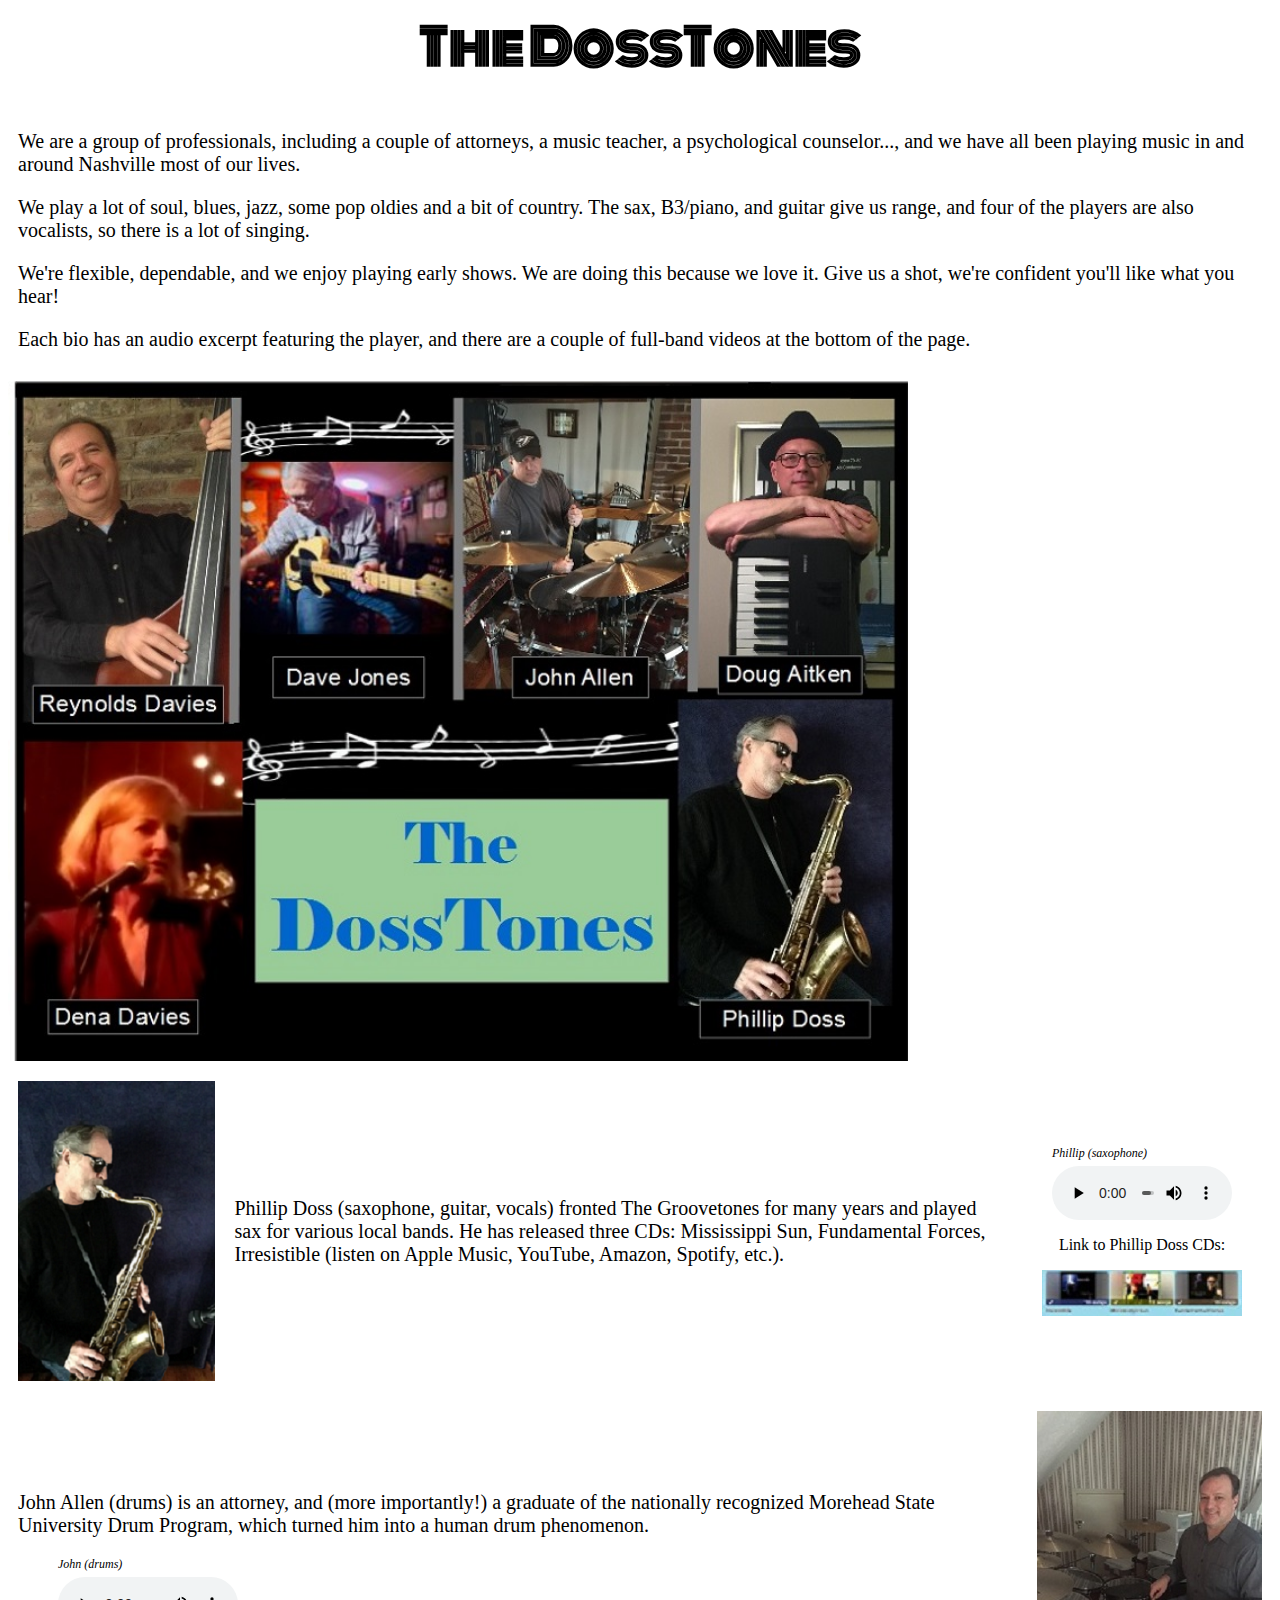
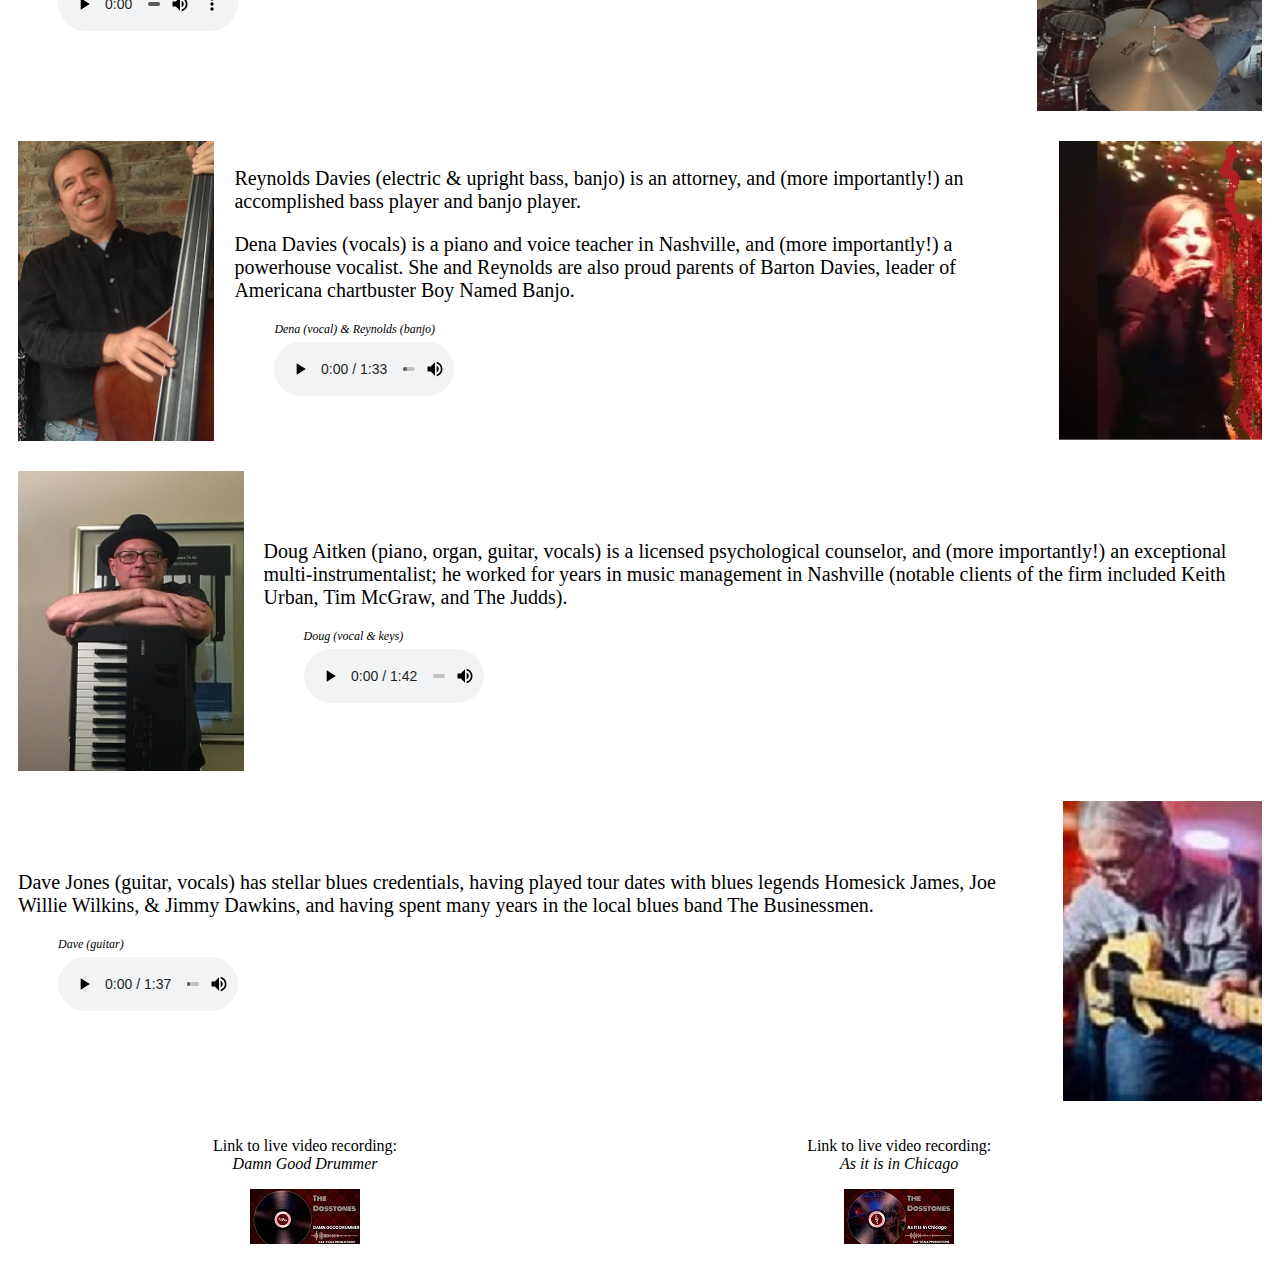
==== commit 5aa8c3ed: "Update index.htm" ====
--- a/index.htm
+++ b/index.htm
@@ -30,8 +30,11 @@
         dependable, and we enjoy playing
         early shows. We are doing this because we love it.
         Give us a shot, we're confident you'll like what you hear!
-        
+        <p>
+        Each bio has an audio excerpt featuring the player,      
+        and there are a couple of full-band videos at the bottom of the page.
        </p>
+
       </div> 
 
     <div>
